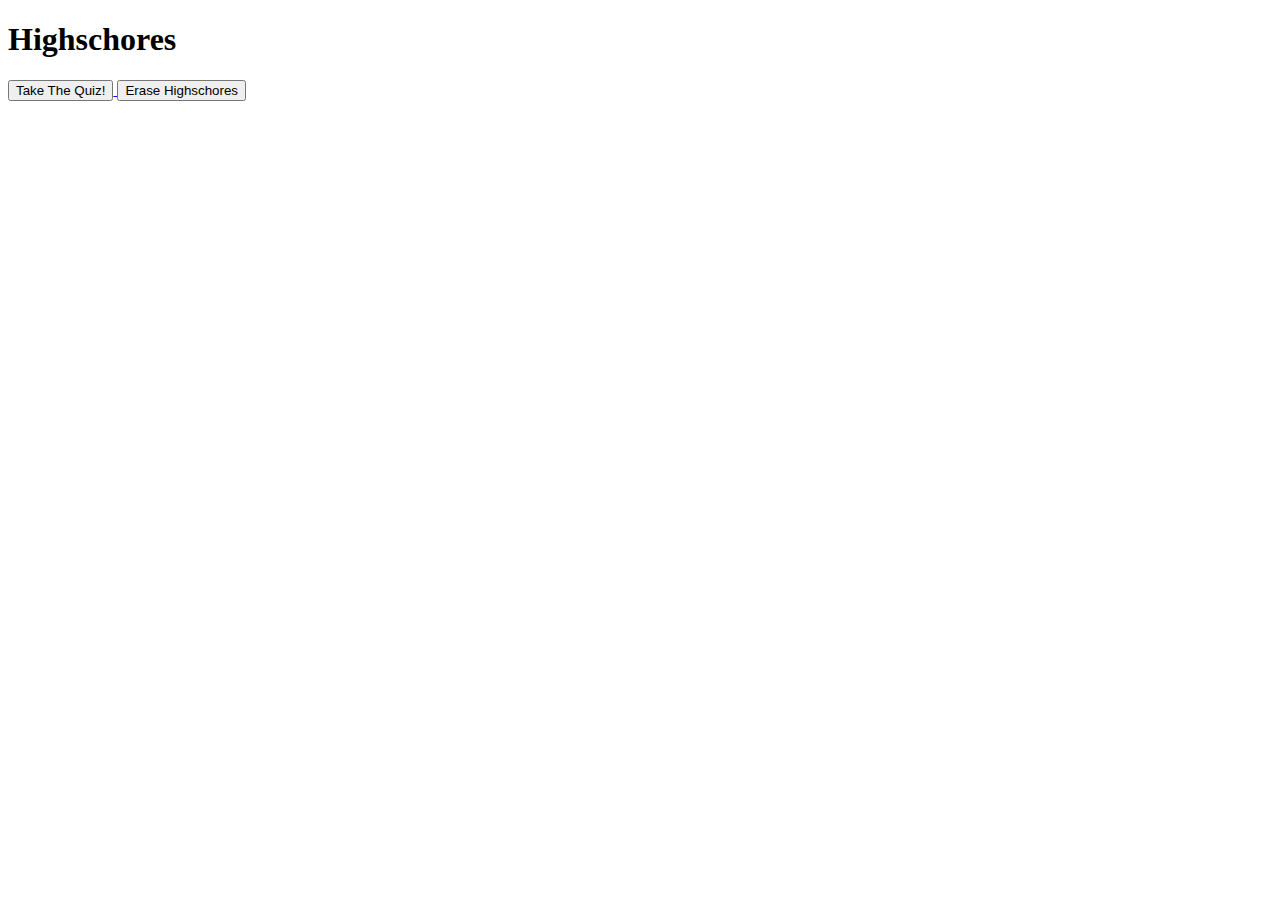
==== highscore.html @ 7502166a "Made a Highscores HTML for viewing highscores" ====
<!DOCTYPE html>
<html lang="en">

<head>
    <meta charset="UTF-8">
    <meta http-equiv="X-UA-Compatible" content="IE=edge">
    <meta name="viewport" content="width=device-width, initial-scale=1.0">
    <title>Highscores</title>

    <link rel="stylesheet" href="./assets/css/style.css">

</head>

<body>
    <main class="bodywrap">
        <h1>Highschores</h1>
        <ol id="highscores"></ol>

        <a href="./index.html">
            <button>Take The Quiz!</button>
        </a>
        <button id="erase">Erase Highschores</button>
    </main>
</body>

</html>
---- assets/css/style.css ----
.hide {
    display: none;
}

/*#finalscreen {
    display: none;
}

#question {
    display: none;
}
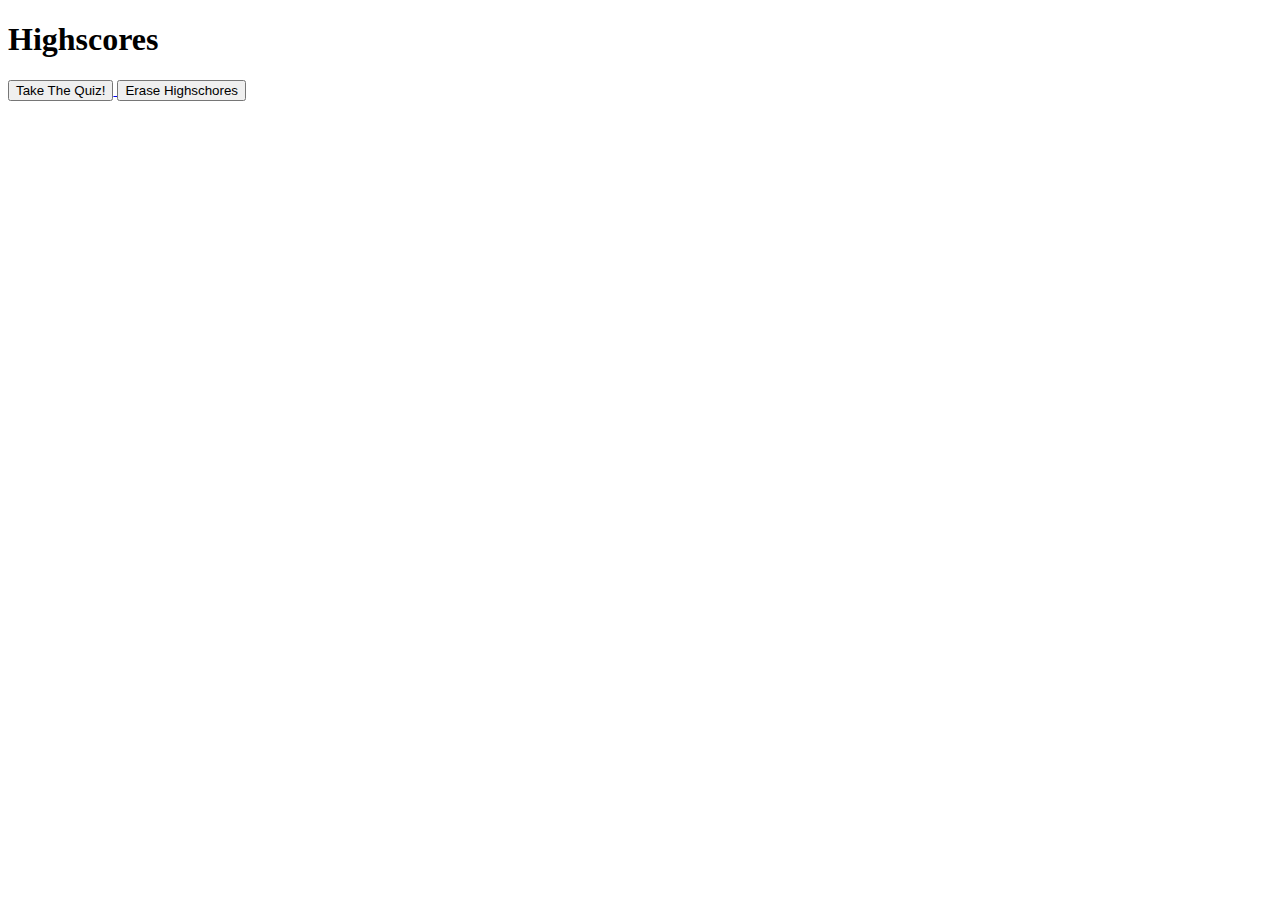
==== commit 00c323b0: "fixed bug where initials were showing as undefined" ====
--- a/highscore.html
+++ b/highscore.html
@@ -13,7 +13,7 @@
 
 <body>
     <main class="bodywrap">
-        <h1>Highschores</h1>
+        <h1>Highscores</h1>
         <ol id="highscores"></ol>
 
         <a href="./index.html">
@@ -21,6 +21,8 @@
         </a>
         <button id="erase">Erase Highschores</button>
     </main>
+
+    <script src="./assets/js/viewscores.js"></script>
+
 </body>
-
 </html>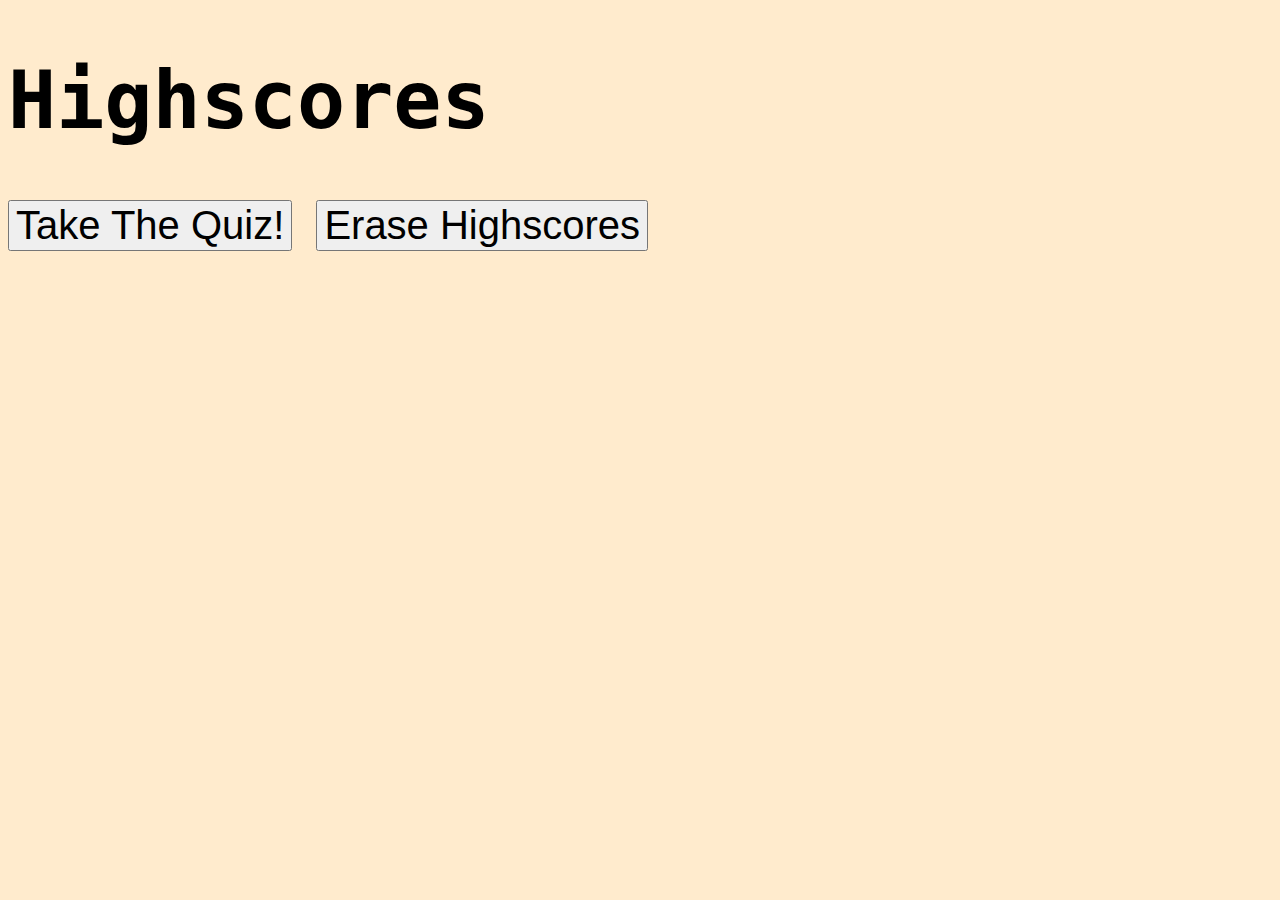
==== commit d97f0554: "Fixed typograhical errors" ====
--- a/highscore.html
+++ b/highscore.html
@@ -19,7 +19,7 @@
         <a href="./index.html">
             <button>Take The Quiz!</button>
         </a>
-        <button id="erase">Erase Highschores</button>
+        <button id="erase">Erase Highscores</button>
     </main>
 
     <script src="./assets/js/viewscores.js"></script>
--- a/assets/css/style.css
+++ b/assets/css/style.css
@@ -1,11 +1,23 @@
+body {
+    font-family: monospace;
+    font-size: 40px;
+    background-color: blanchedalmond;
+}
+
+a {
+    text-decoration: none;
+    color: black;
+}
+
+button {
+    font-size: 40px;
+}
+
+
+
+
+
 .hide {
     display: none;
 }
 
-/*#finalscreen {
-    display: none;
-}
-
-#question {
-    display: none;
-}